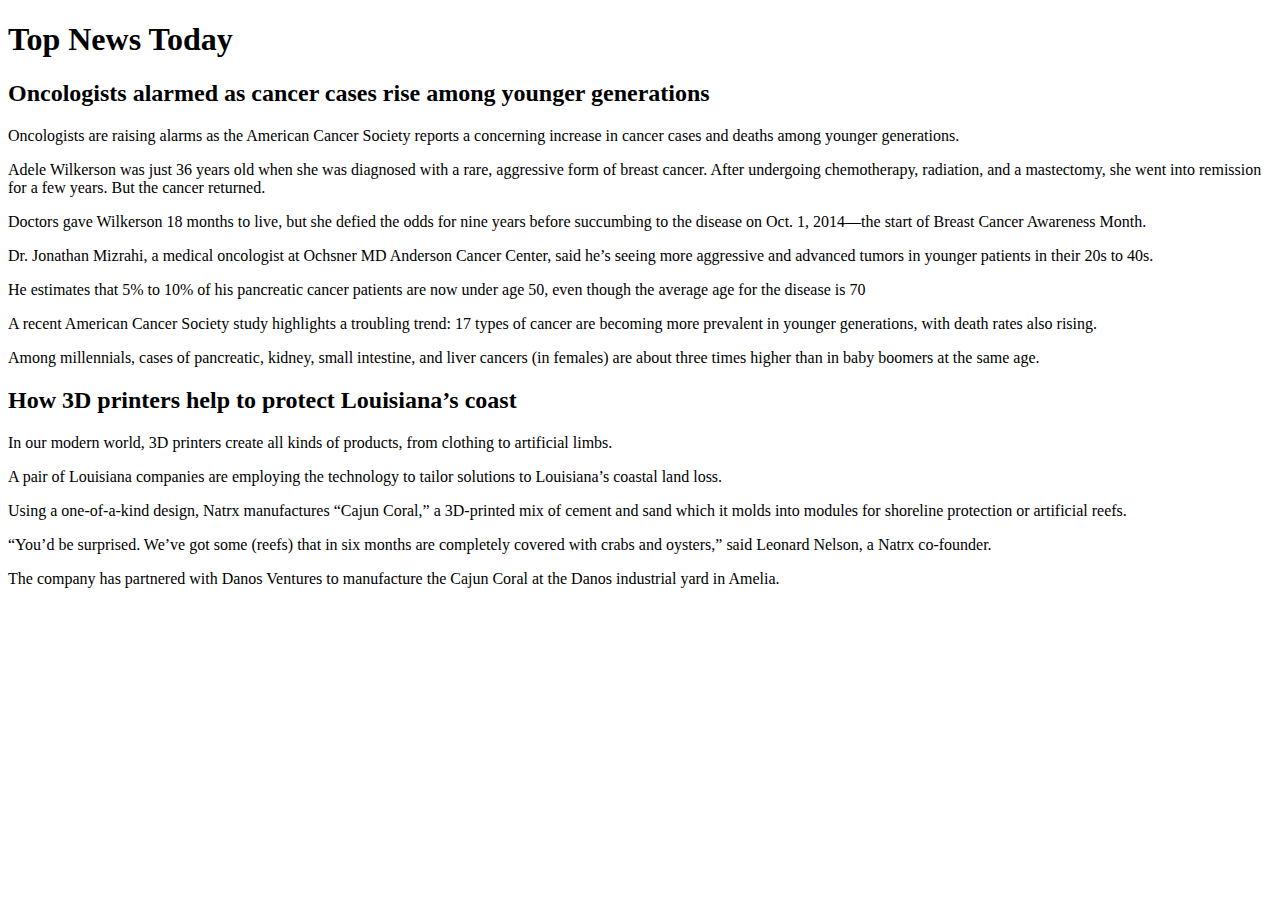
==== index.html @ b8a25acb "start lab" ====
<!DOCTYPE html>
<html lang="en">
<head>
    <meta charset="UTF-8">
    <meta name="viewport" content="width=device-width, initial-scale=1.0">
    <title>Top News Today | Home</title>
</head>
<body>
  <h1>Top News Today</h1>
  <h2>Oncologists alarmed as cancer cases rise among younger generations</h2>
  <p>Oncologists are raising alarms as the American Cancer Society reports a concerning increase in cancer cases and deaths among younger generations.</p>
  <p>Adele Wilkerson was just 36 years old when she was diagnosed with a rare, aggressive form of breast cancer. After undergoing chemotherapy, radiation, and a mastectomy, she went into remission for a few years. But the cancer returned.</p>
  <p>Doctors gave Wilkerson 18 months to live, but she defied the odds for nine years before succumbing to the disease on Oct. 1, 2014—the start of Breast Cancer Awareness Month.</p>
  <p>Dr. Jonathan Mizrahi, a medical oncologist at Ochsner MD Anderson Cancer Center, said he’s seeing more aggressive and advanced tumors in younger patients in their 20s to 40s.</p>
  <p>He estimates that 5% to 10% of his pancreatic cancer patients are now under age 50, even though the average age for the disease is 70</p>
  <p>A recent American Cancer Society study highlights a troubling trend: 17 types of cancer are becoming more prevalent in younger generations, with death rates also rising.</p>
  <p>Among millennials, cases of pancreatic, kidney, small intestine, and liver cancers (in females) are about three times higher than in baby boomers at the same age.</p>
  <h2>How 3D printers help to protect Louisiana’s coast</h2>
  <p>In our modern world, 3D printers create all kinds of products, from clothing to artificial limbs.</p>
  <p>A pair of Louisiana companies are employing the technology to tailor solutions to Louisiana’s coastal land loss.</p>
  <p>Using a one-of-a-kind design, Natrx manufactures “Cajun Coral,” a 3D-printed mix of cement and sand which it molds into modules for shoreline protection or artificial reefs.</p>
  <p>“You’d be surprised. We’ve got some (reefs) that in six months are completely covered with crabs and oysters,” said Leonard Nelson, a Natrx co-founder.</p>
  <p>The company has partnered with Danos Ventures to manufacture the Cajun Coral at the Danos industrial yard in Amelia.</p>
  <h2></h2>
</body>
</html>
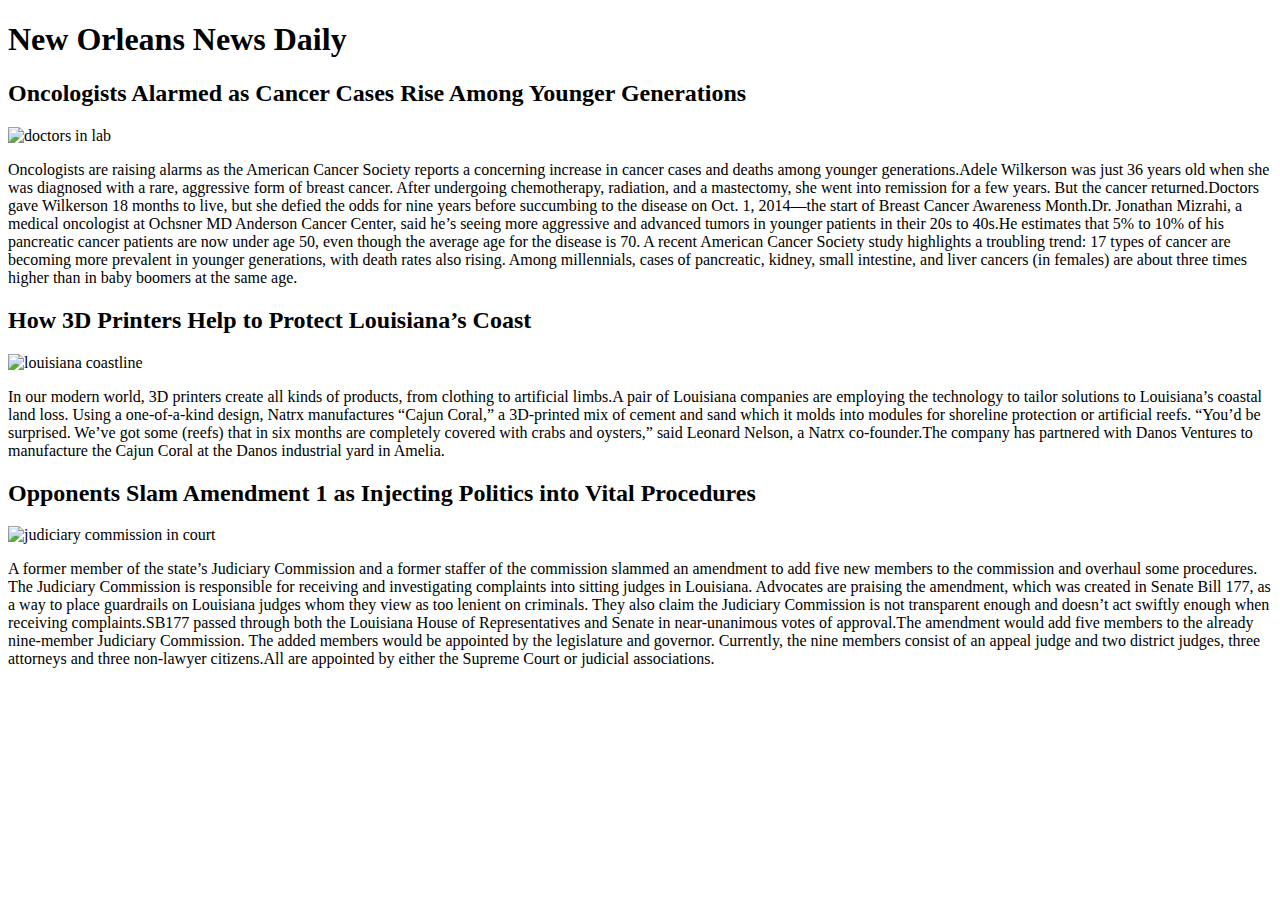
==== commit 0637f916: "added third article and pics" ====
--- a/index.html
+++ b/index.html
@@ -1,26 +1,92 @@
 <!DOCTYPE html>
 <html lang="en">
-<head>
-    <meta charset="UTF-8">
-    <meta name="viewport" content="width=device-width, initial-scale=1.0">
-    <title>Top News Today | Home</title>
-</head>
-<body>
-  <h1>Top News Today</h1>
-  <h2>Oncologists alarmed as cancer cases rise among younger generations</h2>
-  <p>Oncologists are raising alarms as the American Cancer Society reports a concerning increase in cancer cases and deaths among younger generations.</p>
-  <p>Adele Wilkerson was just 36 years old when she was diagnosed with a rare, aggressive form of breast cancer. After undergoing chemotherapy, radiation, and a mastectomy, she went into remission for a few years. But the cancer returned.</p>
-  <p>Doctors gave Wilkerson 18 months to live, but she defied the odds for nine years before succumbing to the disease on Oct. 1, 2014—the start of Breast Cancer Awareness Month.</p>
-  <p>Dr. Jonathan Mizrahi, a medical oncologist at Ochsner MD Anderson Cancer Center, said he’s seeing more aggressive and advanced tumors in younger patients in their 20s to 40s.</p>
-  <p>He estimates that 5% to 10% of his pancreatic cancer patients are now under age 50, even though the average age for the disease is 70</p>
-  <p>A recent American Cancer Society study highlights a troubling trend: 17 types of cancer are becoming more prevalent in younger generations, with death rates also rising.</p>
-  <p>Among millennials, cases of pancreatic, kidney, small intestine, and liver cancers (in females) are about three times higher than in baby boomers at the same age.</p>
-  <h2>How 3D printers help to protect Louisiana’s coast</h2>
-  <p>In our modern world, 3D printers create all kinds of products, from clothing to artificial limbs.</p>
-  <p>A pair of Louisiana companies are employing the technology to tailor solutions to Louisiana’s coastal land loss.</p>
-  <p>Using a one-of-a-kind design, Natrx manufactures “Cajun Coral,” a 3D-printed mix of cement and sand which it molds into modules for shoreline protection or artificial reefs.</p>
-  <p>“You’d be surprised. We’ve got some (reefs) that in six months are completely covered with crabs and oysters,” said Leonard Nelson, a Natrx co-founder.</p>
-  <p>The company has partnered with Danos Ventures to manufacture the Cajun Coral at the Danos industrial yard in Amelia.</p>
-  <h2></h2>
-</body>
-</html>+  <head>
+    <meta charset="UTF-8" />
+    <meta name="viewport" content="width=device-width, initial-scale=1.0" />
+    <title>New Orleans News Daily | Home</title>
+  </head>
+  <body>
+    <nav></nav>
+    <header>
+      <h1>New Orleans News Daily</h1>
+    </header>
+    <main>
+      <section>
+        <h2>
+          Oncologists Alarmed as Cancer Cases Rise Among Younger Generations
+        </h2>
+        <img
+          src="https://media.licdn.com/dms/image/C4D12AQGz5rooOEGLMA/article-cover_image-shrink_720_1280/0/1588073177081?e=2147483647&v=beta&t=9KFJq11sezbCtZyGj9xOpbP4ONsPdAok33WFK-u-XD4"
+          alt="doctors in lab"
+        />
+        <p>
+          Oncologists are raising alarms as the American Cancer Society reports
+          a concerning increase in cancer cases and deaths among younger
+          generations.Adele Wilkerson was just 36 years old when she was
+          diagnosed with a rare, aggressive form of breast cancer. After
+          undergoing chemotherapy, radiation, and a mastectomy, she went into
+          remission for a few years. But the cancer returned.Doctors gave
+          Wilkerson 18 months to live, but she defied the odds for nine years
+          before succumbing to the disease on Oct. 1, 2014—the start of Breast
+          Cancer Awareness Month.Dr. Jonathan Mizrahi, a medical oncologist at
+          Ochsner MD Anderson Cancer Center, said he’s seeing more aggressive
+          and advanced tumors in younger patients in their 20s to 40s.He
+          estimates that 5% to 10% of his pancreatic cancer patients are now
+          under age 50, even though the average age for the disease is 70. A
+          recent American Cancer Society study highlights a troubling trend: 17
+          types of cancer are becoming more prevalent in younger generations,
+          with death rates also rising. Among millennials, cases of pancreatic,
+          kidney, small intestine, and liver cancers (in females) are about
+          three times higher than in baby boomers at the same age.
+        </p>
+      </section>
+      <section>
+        <h2>How 3D Printers Help to Protect Louisiana’s Coast</h2>
+        <img
+          src="https://commonedge.org/wp-content/uploads/2021/10/louisiana-wetlands-via-u.s.-geological-survey--1000x625.jpg"
+          alt="louisiana coastline"
+        />
+        <p>
+          In our modern world, 3D printers create all kinds of products, from
+          clothing to artificial limbs.A pair of Louisiana companies are
+          employing the technology to tailor solutions to Louisiana’s coastal
+          land loss. Using a one-of-a-kind design, Natrx manufactures “Cajun
+          Coral,” a 3D-printed mix of cement and sand which it molds into
+          modules for shoreline protection or artificial reefs. “You’d be
+          surprised. We’ve got some (reefs) that in six months are completely
+          covered with crabs and oysters,” said Leonard Nelson, a Natrx
+          co-founder.The company has partnered with Danos Ventures to
+          manufacture the Cajun Coral at the Danos industrial yard in Amelia.
+        </p>
+      </section>
+      <section>
+        <h2>
+          Opponents Slam Amendment 1 as Injecting Politics into Vital Procedures
+        </h2>
+        <img
+          src="https://bloximages.newyork1.vip.townnews.com/nola.com/content/tncms/assets/v3/editorial/9/dd/9dd09866-a92a-11ef-8cc2-e7ef8140bce7/60f736f91229d.image.jpg?resize=400%2C308"
+          alt="judiciary commission in court"
+        />
+        <p>
+          A former member of the state’s Judiciary Commission and a former
+          staffer of the commission slammed an amendment to add five new members
+          to the commission and overhaul some procedures. The Judiciary
+          Commission is responsible for receiving and investigating complaints
+          into sitting judges in Louisiana. Advocates are praising the
+          amendment, which was created in Senate Bill 177, as a way to place
+          guardrails on Louisiana judges whom they view as too lenient on
+          criminals. They also claim the Judiciary Commission is not transparent
+          enough and doesn’t act swiftly enough when receiving complaints.SB177
+          passed through both the Louisiana House of Representatives and Senate
+          in near-unanimous votes of approval.The amendment would add five
+          members to the already nine-member Judiciary Commission. The added
+          members would be appointed by the legislature and governor. Currently,
+          the nine members consist of an appeal judge and two district judges,
+          three attorneys and three non-lawyer citizens.All are appointed by
+          either the Supreme Court or judicial associations.
+        </p>
+      </section>
+    </main>
+    <footer></footer>
+  </body>
+</html>
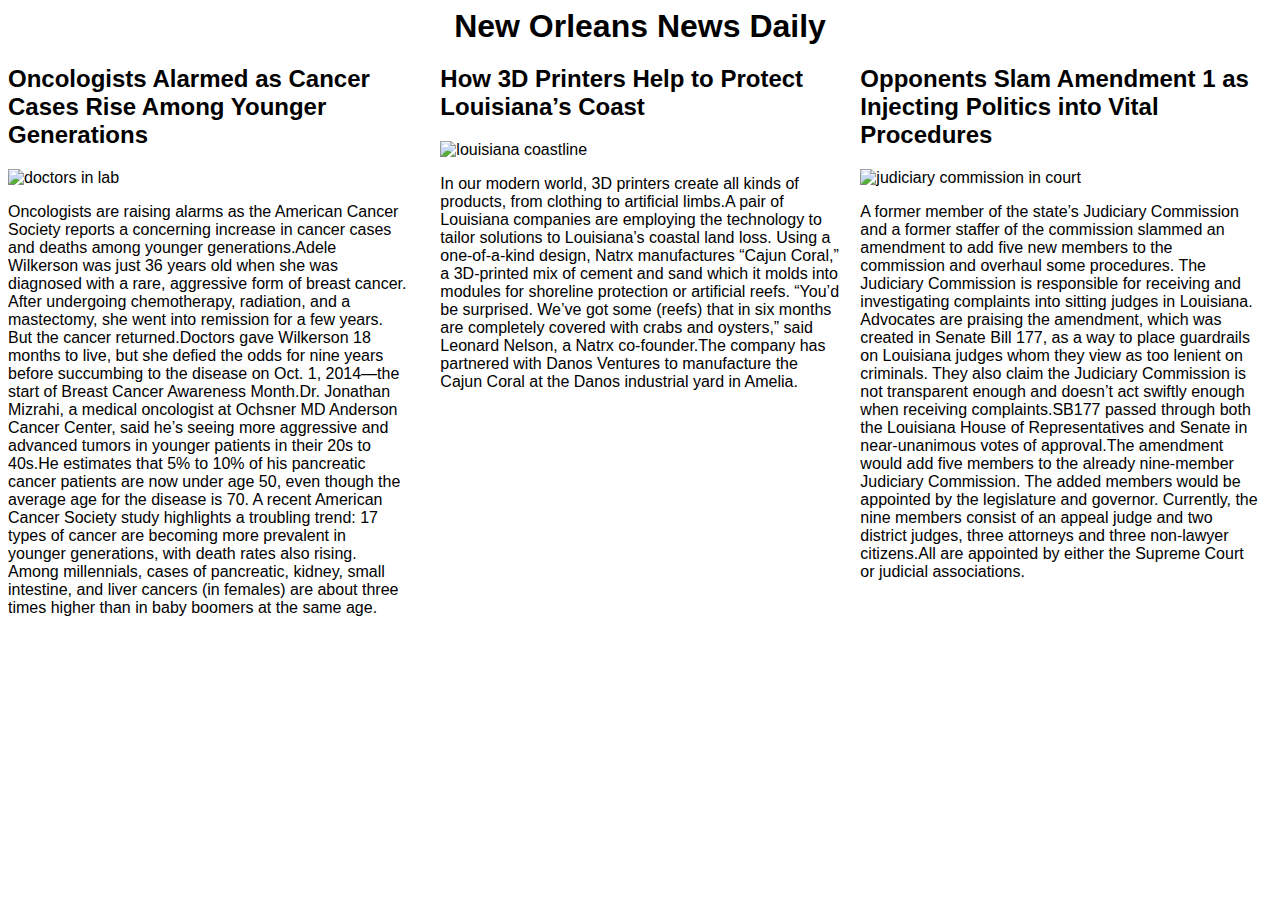
==== commit 6f50f0c2: "adding articles to sports page" ====
--- a/index.html
+++ b/index.html
@@ -4,13 +4,14 @@
     <meta charset="UTF-8" />
     <meta name="viewport" content="width=device-width, initial-scale=1.0" />
     <title>New Orleans News Daily | Home</title>
+    <link rel="stylesheet" href="styles.css" />
   </head>
   <body>
     <nav></nav>
     <header>
-      <h1>New Orleans News Daily</h1>
+      <h1 class="m-auto text-center">New Orleans News Daily</h1>
     </header>
-    <main>
+    <main class="d-flex gap-3 justify-center">
       <section>
         <h2>
           Oncologists Alarmed as Cancer Cases Rise Among Younger Generations
@@ -19,7 +20,7 @@
           src="https://media.licdn.com/dms/image/C4D12AQGz5rooOEGLMA/article-cover_image-shrink_720_1280/0/1588073177081?e=2147483647&v=beta&t=9KFJq11sezbCtZyGj9xOpbP4ONsPdAok33WFK-u-XD4"
           alt="doctors in lab"
         />
-        <p>
+        <p class="w-300">
           Oncologists are raising alarms as the American Cancer Society reports
           a concerning increase in cancer cases and deaths among younger
           generations.Adele Wilkerson was just 36 years old when she was
@@ -46,7 +47,7 @@
           src="https://commonedge.org/wp-content/uploads/2021/10/louisiana-wetlands-via-u.s.-geological-survey--1000x625.jpg"
           alt="louisiana coastline"
         />
-        <p>
+        <p class="w-300">
           In our modern world, 3D printers create all kinds of products, from
           clothing to artificial limbs.A pair of Louisiana companies are
           employing the technology to tailor solutions to Louisiana’s coastal
@@ -67,7 +68,7 @@
           src="https://bloximages.newyork1.vip.townnews.com/nola.com/content/tncms/assets/v3/editorial/9/dd/9dd09866-a92a-11ef-8cc2-e7ef8140bce7/60f736f91229d.image.jpg?resize=400%2C308"
           alt="judiciary commission in court"
         />
-        <p>
+        <p class="w-300">
           A former member of the state’s Judiciary Commission and a former
           staffer of the commission slammed an amendment to add five new members
           to the commission and overhaul some procedures. The Judiciary
--- a/styles.css
+++ b/styles.css
@@ -0,0 +1,32 @@
+body {
+    font-family: Arial, Helvetica, sans-serif;
+}
+
+.text-center {
+    text-align: center;
+}
+
+.justify-center{
+    justify-content: center;
+}
+
+.d-flex {
+    display: flex;
+}
+
+.gap-3 {
+    gap: 20px;
+}
+
+.w-300 {
+    width: 400px;
+}
+
+img {
+    width: 400px;
+    height: 320px;
+}
+
+.m-auto {
+    margin: auto;
+}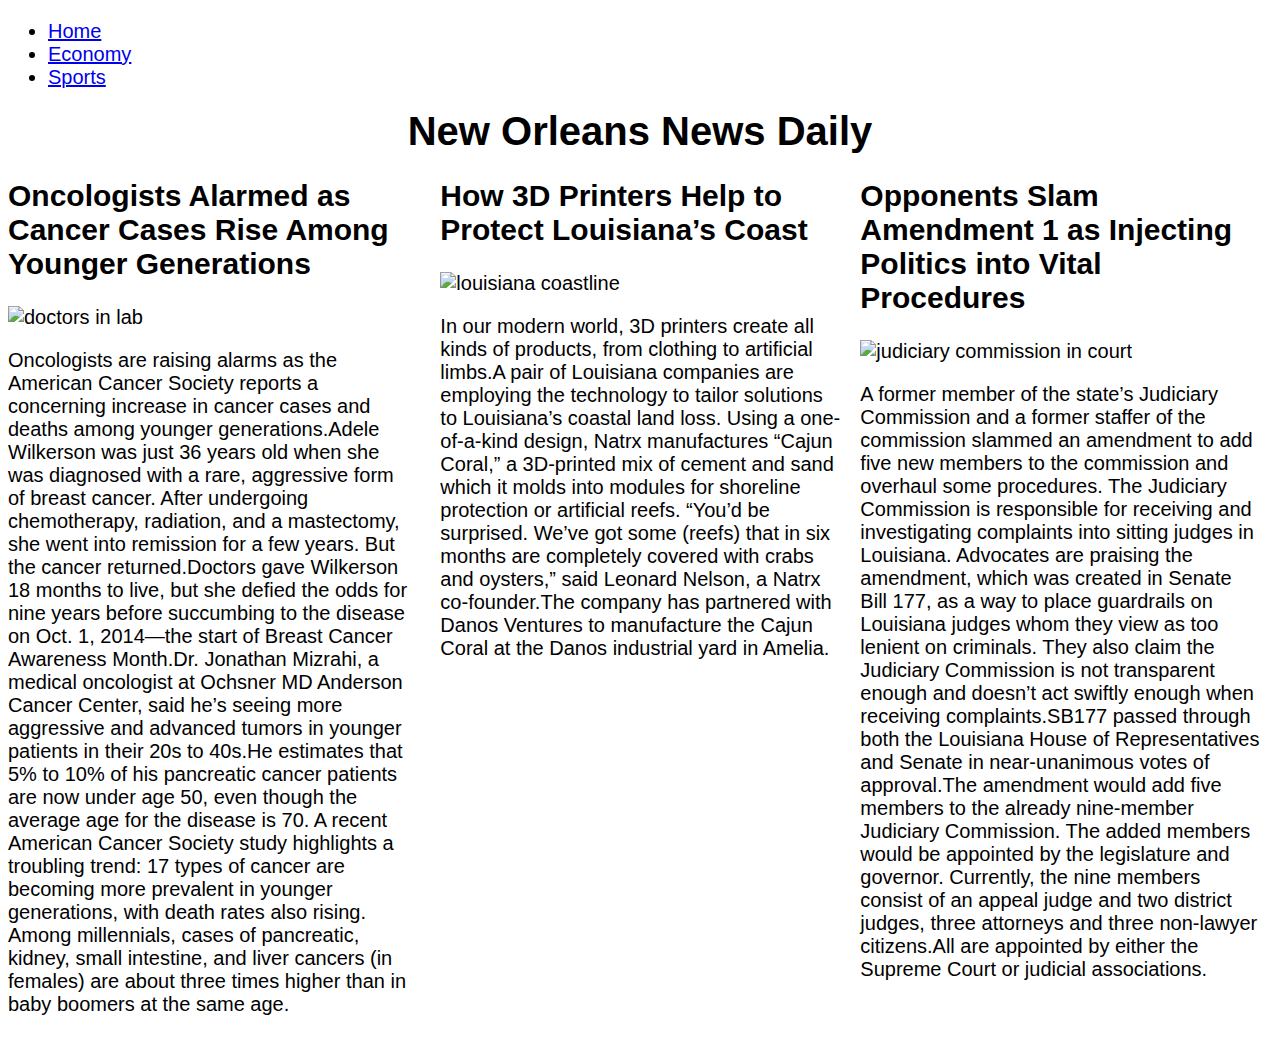
==== commit 32434600: "added nav bar" ====
--- a/index.html
+++ b/index.html
@@ -7,7 +7,13 @@
     <link rel="stylesheet" href="styles.css" />
   </head>
   <body>
-    <nav></nav>
+    <nav>
+      <ul>
+        <li><a href="index.html">Home</a></li>
+        <li><a href="economy.html">Economy</a></li>
+        <li><a href="sports.html">Sports</a></li>
+      </ul>
+    </nav>
     <header>
       <h1 class="m-auto text-center">New Orleans News Daily</h1>
     </header>
--- a/styles.css
+++ b/styles.css
@@ -1,4 +1,5 @@
 body {
+    font-size: 20px;
     font-family: Arial, Helvetica, sans-serif;
 }
 
@@ -29,4 +30,20 @@
 
 .m-auto {
     margin: auto;
+}
+table{
+    table {
+            border-collapse: collapse;
+            width: 50%;
+        }
+    
+        th,
+        td {
+            text-align: left;
+            padding: 8px;
+        }
+    
+        tr:nth-child(even) {
+            background-color: #D6EEEE;
+        }
 }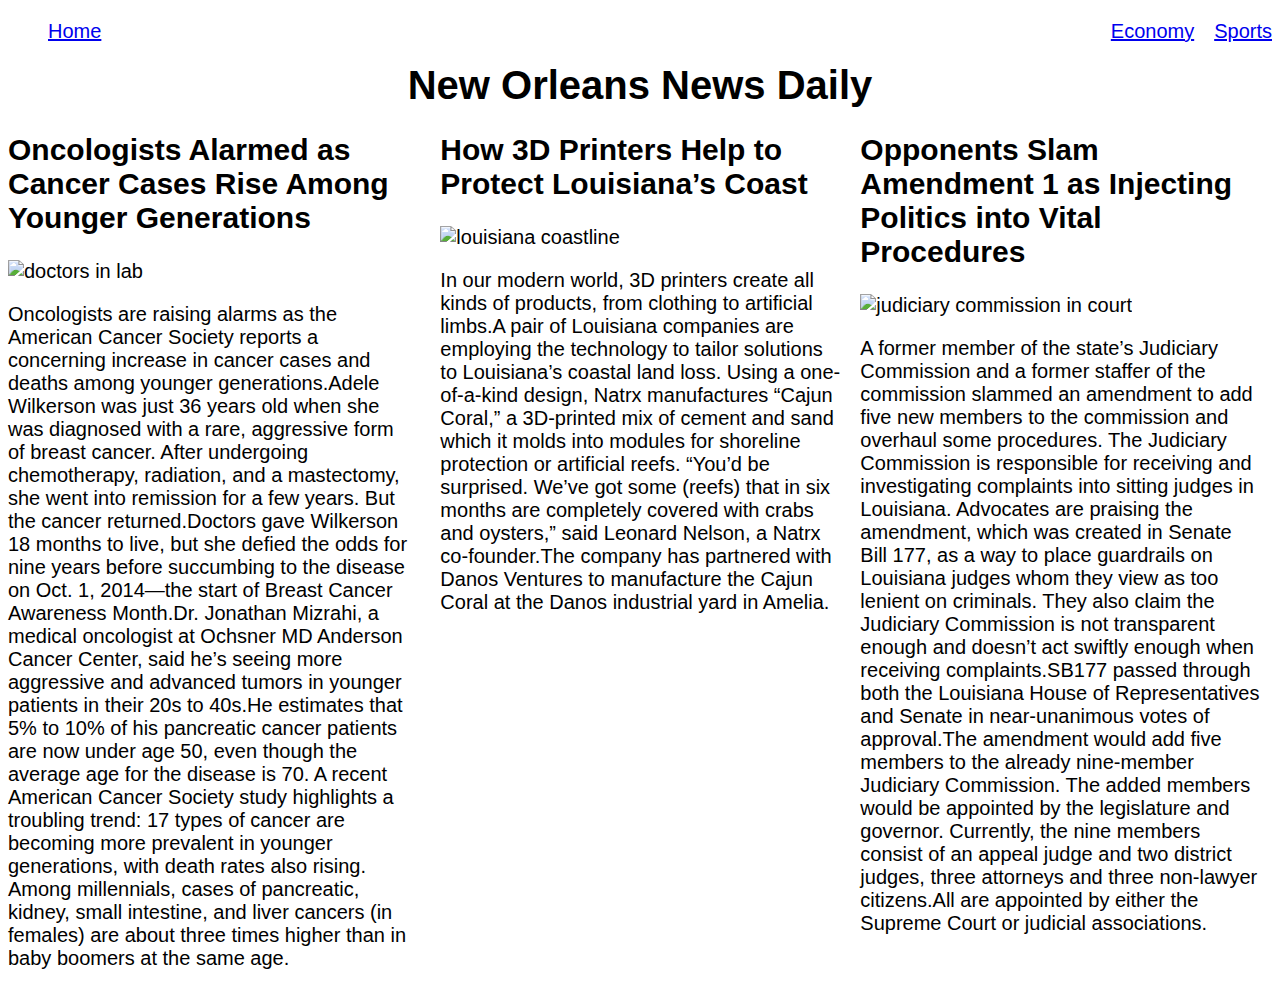
==== commit 34f837e1: "finished project" ====
--- a/index.html
+++ b/index.html
@@ -8,10 +8,12 @@
   </head>
   <body>
     <nav>
-      <ul>
+      <ul class="d-flex justify-between">
         <li><a href="index.html">Home</a></li>
-        <li><a href="economy.html">Economy</a></li>
-        <li><a href="sports.html">Sports</a></li>
+        <div class="d-flex gap-3">
+          <li><a href="economy.html">Economy</a></li>
+          <li><a href="sports.html">Sports</a></li>
+        </div>
       </ul>
     </nav>
     <header>
--- a/styles.css
+++ b/styles.css
@@ -9,6 +9,10 @@
 
 .justify-center{
     justify-content: center;
+}
+
+.justify-between{
+    justify-content: space-between;
 }
 
 .d-flex {
@@ -46,4 +50,8 @@
         tr:nth-child(even) {
             background-color: #D6EEEE;
         }
+}
+
+ul{
+    list-style: none;
 }